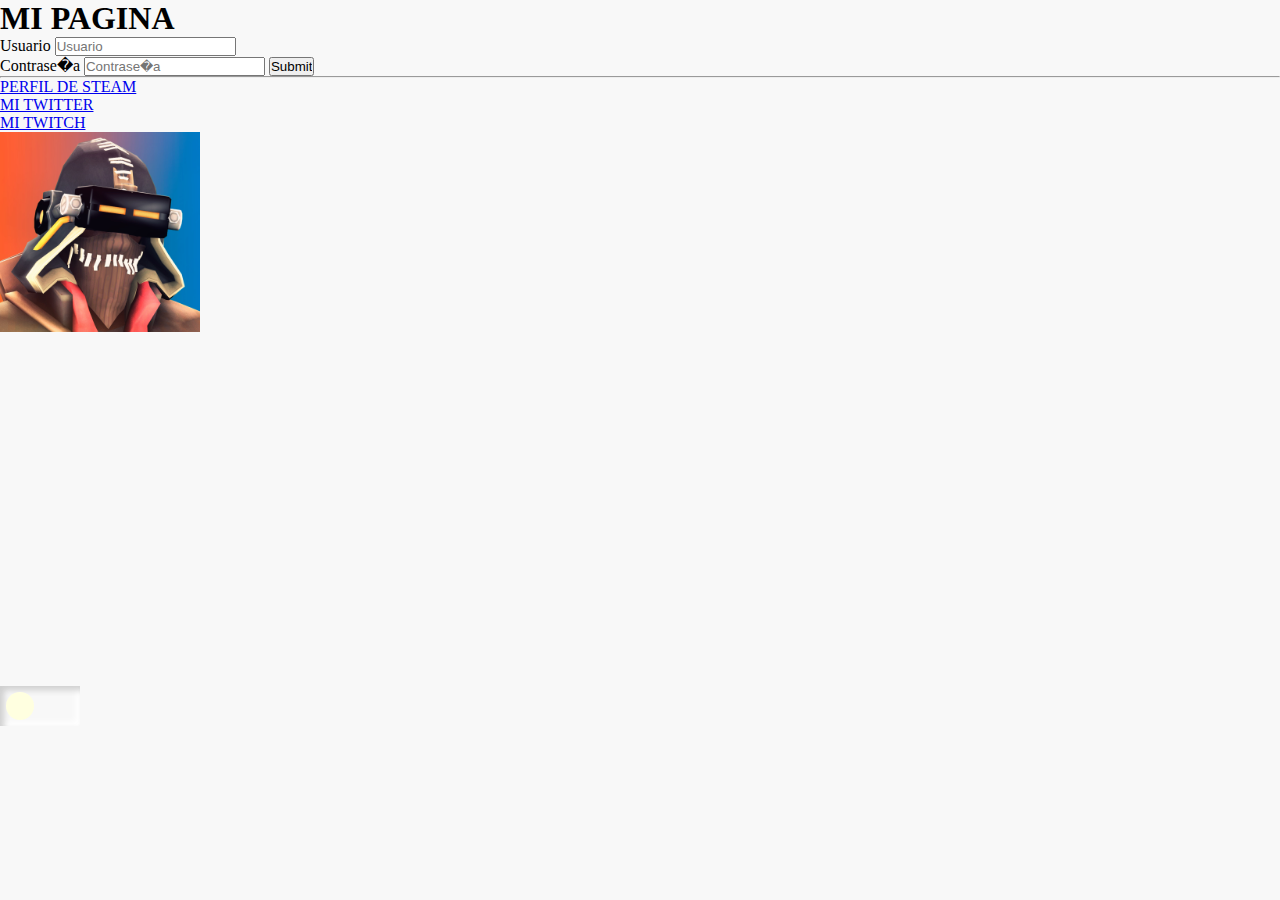
==== index.html @ 2b291102 "Hola" ====
<!DOCTYPE html>
<html>
<head>
    <title>PRUEBA</title>
    <link rel="stylesheet" href="config.css" />
</head>
<body>
    <h1>MI PAGINA</h1>
    <form action="/formulario" method="get">
        <label for="usuario">Usuario</label>
        <input id="usuario" name="usuario" placeholder="Usuario" />
        <br />
        <label for="contrase�a">Contrase�a</label>
        <input type="password" id="contrase�a" name="contrase�a" placeholder="Contrase�a" />
        <input type="submit" />
    </form>
    <hr />
    <a target="_blank" href="https://steamcommunity.com/id/v0lker01/">PERFIL DE STEAM</a>
    <p><a target="_blank" href="https://twitter.com/v0lker01">MI TWITTER</a></p>
    <p><a target="_blank" href="https://www.twitch.tv/v0lker">MI TWITCH</a></p>
    <img src="img/Perfil.jpg" width="200" />

    <div id="container">
        <div class="toggle"></div>
    </div>

    <script src="config.js"></script>
</body>
</html>
---- config.css ----
*{
    box-sizing: border-box;
    padding: 0;
    margin: 0;
}

body
{
    background-color: #f8f8f8;
}

#container
{
    background-color: #f8f8f8;
    position: relative;
    width: 80px;
    height: 40px;
    box-shadow: inset 4px 4px 6px #cecece,
                inset -4px -4px 6px #fff;
    margin-top: 350px;
    cursor: pointer;
}

.toggle 
{
    position: absolute;
    top: 0;
    left: 0;
    width: 40px;
    height: 40px;
    transform: scale(.7);
    background-color: lightyellow;
    border-radius: 25px;
}
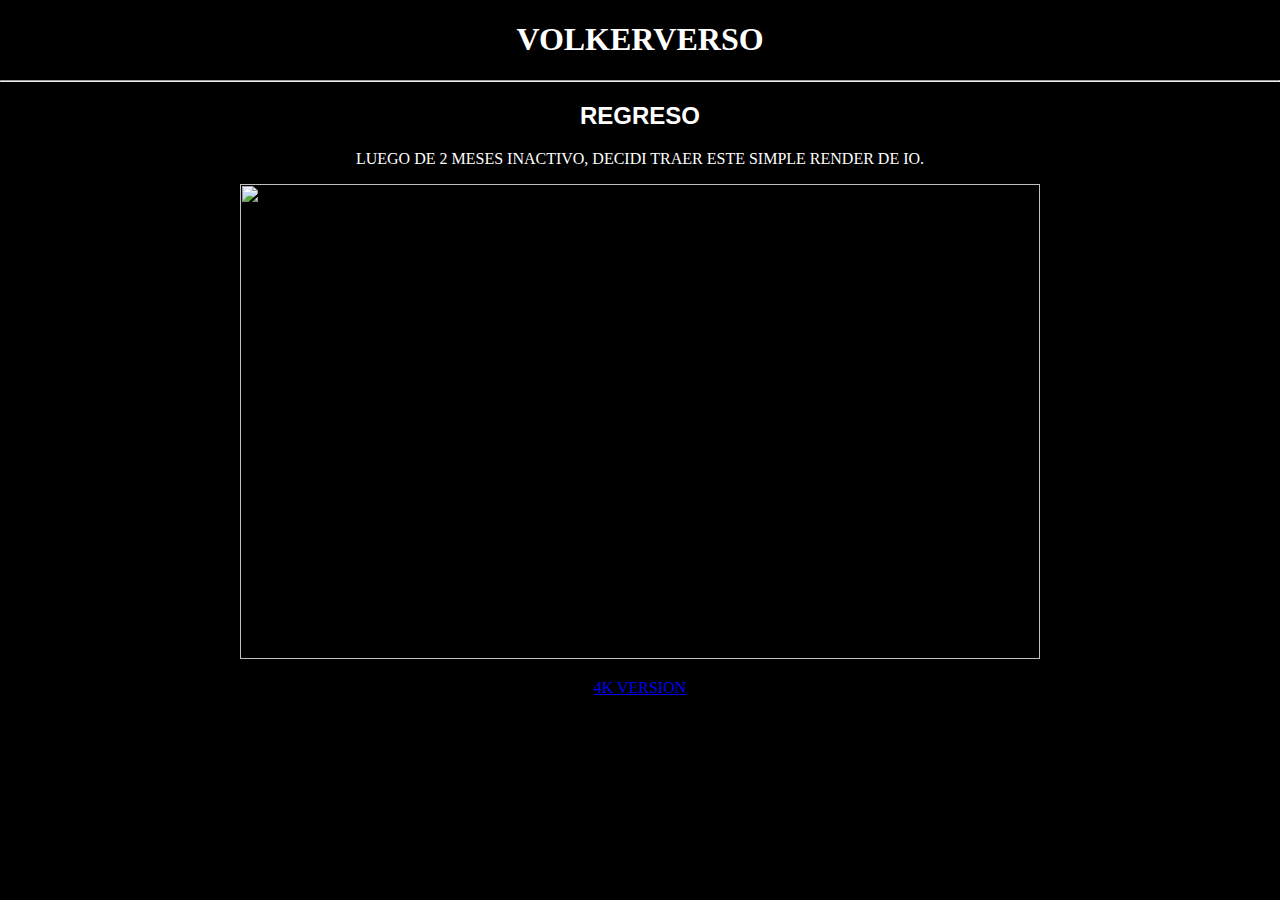
==== commit 93e98176: "V0LKERVERSO" ====
--- a/index.html
+++ b/index.html
@@ -1,29 +1,24 @@
 <!DOCTYPE html>
 <html>
 <head>
-    <title>PRUEBA</title>
-    <link rel="stylesheet" href="config.css" />
+    <title>V0LKERVERSO</title>
+    <link rel="stylesheet" href="edit.css" />
 </head>
 <body>
-    <h1>MI PAGINA</h1>
-    <form action="/formulario" method="get">
-        <label for="usuario">Usuario</label>
-        <input id="usuario" name="usuario" placeholder="Usuario" />
-        <br />
-        <label for="contrase�a">Contrase�a</label>
-        <input type="password" id="contrase�a" name="contrase�a" placeholder="Contrase�a" />
-        <input type="submit" />
-    </form>
+    <header>
+        <h1 id="Encabezado">VOLKERVERSO</h1>
+    </header>
     <hr />
-    <a target="_blank" href="https://steamcommunity.com/id/v0lker01/">PERFIL DE STEAM</a>
-    <p><a target="_blank" href="https://twitter.com/v0lker01">MI TWITTER</a></p>
-    <p><a target="_blank" href="https://www.twitch.tv/v0lker">MI TWITCH</a></p>
-    <img src="img/Perfil.jpg" width="200" />
+    <section class="container">
+        <article>
+            <h2 id="Titulo">REGRESO</h2>
+            <p class="Texto">LUEGO DE 2 MESES INACTIVO, DECIDI TRAER ESTE SIMPLE RENDER DE IO.</p>
+            <img src="img/Io[4K].png" width="800" height="475" />
+            <p class="Link"><a target="_blank" href="https://pbs.twimg.com/media/F6Lu0X0X0AALvYO?format=jpg&name=4096x4096">4K VERSION</a></p>
+        </article>
+    </section>
+    <footer>
 
-    <div id="container">
-        <div class="toggle"></div>
-    </div>
-
-    <script src="config.js"></script>
+    </footer>
 </body>
 </html>--- a/edit.css
+++ b/edit.css
@@ -0,0 +1,34 @@
+body {
+    margin: 0;
+    background-color: black;
+}
+
+#Encabezado {
+    text-align: center;
+    color: white;
+    font-family: 'Agency FB';
+}
+
+#Titulo
+{
+    text-align:center;
+    color: white;
+    font-family:'Segoe UI', Tahoma, Geneva, Verdana, sans-serif;
+}
+
+p.Texto {
+    text-align: center;
+    color: white;
+    font-family: 'Arial Rounded MT';
+}
+
+p.Link {
+    text-align: center;
+    font-family: 'Arial Rounded MT';
+    color: orange;
+}
+
+.container {
+    width: 800px;
+    margin: 0 auto;
+}